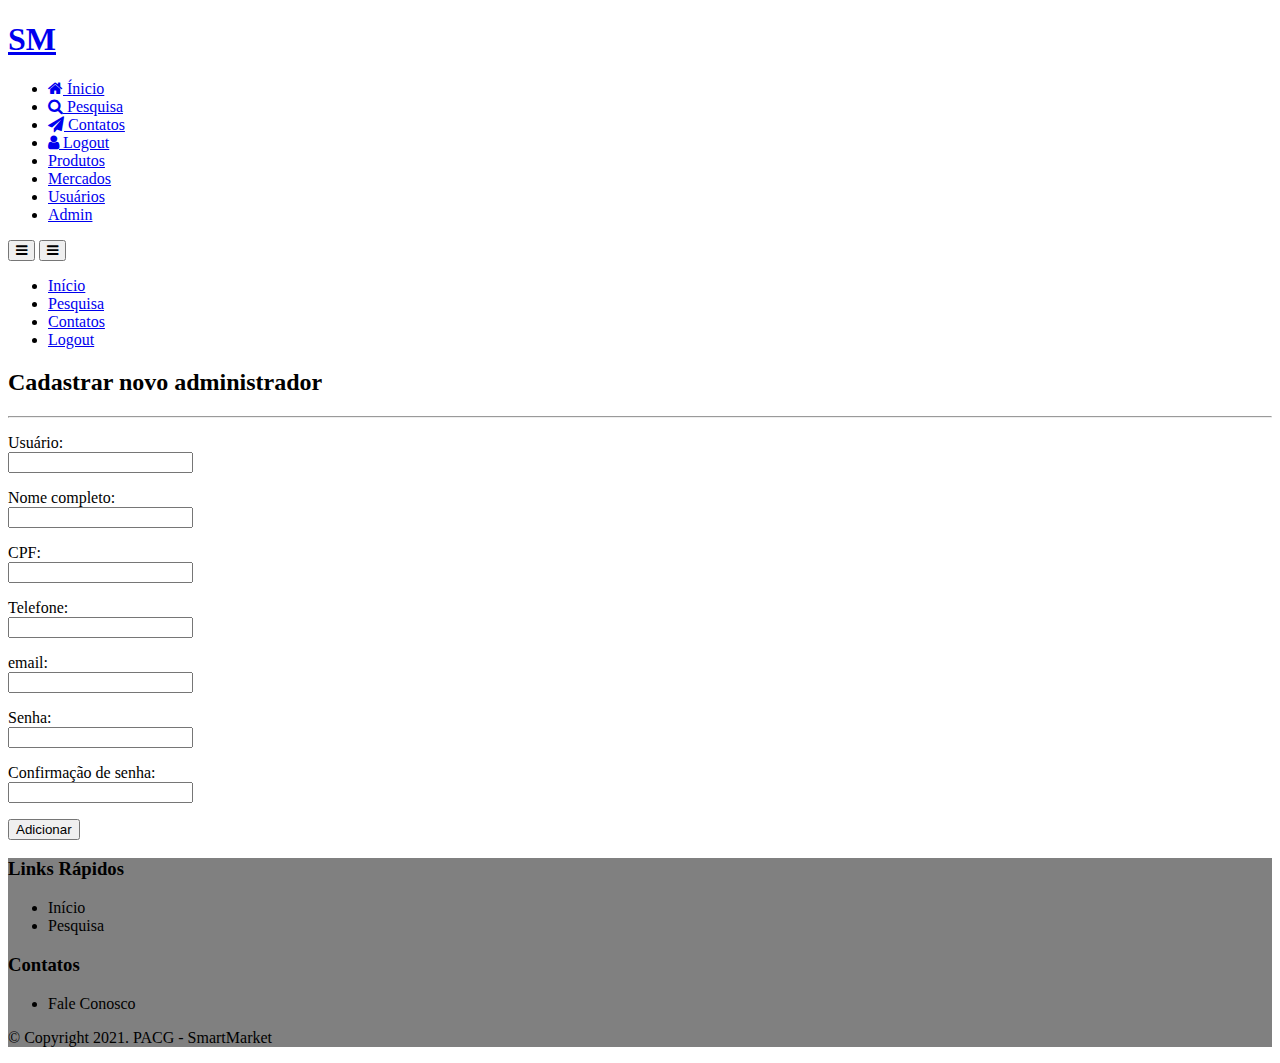
==== Codigo/cadastroAdm.html @ 12a4a18e "Add files via upload" ====
<!doctype html>
<html lang="en">

<head>
  <title>SmartMarket</title>
  <meta charset="utf-8">
  <meta name="viewport" content="width=device-width, initial-scale=1, shrink-to-fit=no">

  <link href="https://fonts.googleapis.com/css?family=Poppins:300,400,500,600,700,800,900" rel="stylesheet">

  <link rel="stylesheet" href="https://stackpath.bootstrapcdn.com/font-awesome/4.7.0/css/font-awesome.min.css">
  <link rel="stylesheet" href="css/style.css">
</head>

<body>

  <div class="wrapper d-flex align-items-stretch">
    <nav id="sidebar" class="active">
        <h1><a href="index.html" class="logo">SM</a></h1>
        <ul class="list-unstyled components mb-5">
            <li class="active">
                <a href="index.html"><span class="fa fa-home"></span> Ínicio</a>
            </li>
            <li>
                <a href="pesquisa.html"><span class="fa fa-search"></span> Pesquisa</a>
            </li>
            <li>
                <a href="contatos.html"><span class="fa fa-paper-plane"></span> Contatos</a>
            </li>
            <li>
            <a  href="#" onclick="logoutUser()"><span class="fa fa-user"></span> Logout</a>
            </li>    
            <li>
                <a href="cadastroProdutos.html"> Produtos</a>
            </li>
            <li>
                <a href="cadastroMercados.html"> Mercados</a>
            </li>
            <li>
                <a href="usuarios.html"> Usuários</a>
            </li>
            <li>
                <a href="cadastroAdm.html"> Admin</a>
            </li>
        </ul>
        </nav>
    <div id="content" class="p-4 p-md-5">

      <nav class="navbar navbar-expand-lg navbar-light bg-light">
        <div class="container-fluid">

          <button type="button" id="sidebarCollapse" class="btn btn-primary">
            <i class="fa fa-bars"></i>
            <span class="sr-only">Toggle Menu</span>
          </button>
          <button class="btn btn-dark d-inline-block d-lg-none ml-auto" type="button" data-toggle="collapse"
            data-target="#navbarSupportedContent" aria-controls="navbarSupportedContent" aria-expanded="false"
            aria-label="Toggle navigation">
            <i class="fa fa-bars"></i>
          </button>

          <div class="collapse navbar-collapse" id="navbarSupportedContent">
            <ul class="nav navbar-nav ml-auto">
              <li class="nav-item active">
                <a class="nav-link" href="index.html">Início</a>
              </li>
            <li class="nav-item">
                <a class="nav-link" href="pesquisa.html">Pesquisa</a>
              </li>
              <li class="nav-item">
                <a class="nav-link" href="contatos.html">Contatos</a>
              </li>
            <li class="nav-item">
                <a class="nav-link" href="#" onclick="logoutUser()">Logout</a>
            </li>
            </ul>
          </div>
        </div>
      </nav>

      <h2 class="mb-4">Cadastrar novo administrador</h2>
      <hr>
      </hr>

    <div id="divNovoAdm">
        <p>Usuário: <br><input type="text" id="campoUsuario"></p>
        <p>Nome completo: <br><input type="text" id="campoNome"></p>
        <p>CPF: <br><input type="text" id="campoCpf"></p>
        <p>Telefone: <br><input type="text" id="campoTelefone"></p>
        <p>email: <br><input type="text" id="campoEmail"></p>
        <p>Senha: <br><input type="password" id="campoSenha"></p>
        <p>Confirmação de senha: <br><input type="password" id="campoSenha2"></p>
        <p><button onclick="salvaLoginAdm()" id="btnAdicionarAdm">Adicionar</button>
        <p>

    </div>

    <script src="app.js"></script>

    </div>

    <script src="js/jquery.min.js"></script>
    <script src="js/popper.js"></script>
    <script src="js/bootstrap.min.js"></script>
    <script src="js/main.js"></script>
    <style>
        #divNovoAdm {
            color: black;
        }
    </style>
  </div>
  <footer style="background-color: grey; color: black">
    <div class="container">
      <div class="row">

        <div class="col-sm-3">
            <h3 class="footer_h3">Links Rápidos</h3>
            <ul class="footer_ul">
              <li><a style="color: black; text-decoration: none;" href="index.html">Início</a></li>
              <li><a style="color: black; text-decoration: none;" href="pesquisa.html">Pesquisa</a></li>
            </ul>
          </div>
  
          <div class="col-sm-3">
            <h3 class="footer_h3">Contatos</h3>
            <ul class="footer_ul">
              <li><a style="color: black; text-decoration: none;" href="contatos.html">Fale Conosco</a></li>
            </ul>
        </div>
      </div>
    </div>
    <div class="copyright">
      <div class="container">
        <div class="row">
          <p>© Copyright 2021. PACG - SmartMarket</p>
        </div>
      </div>
    </div>
  </footer>
</body>

</html>
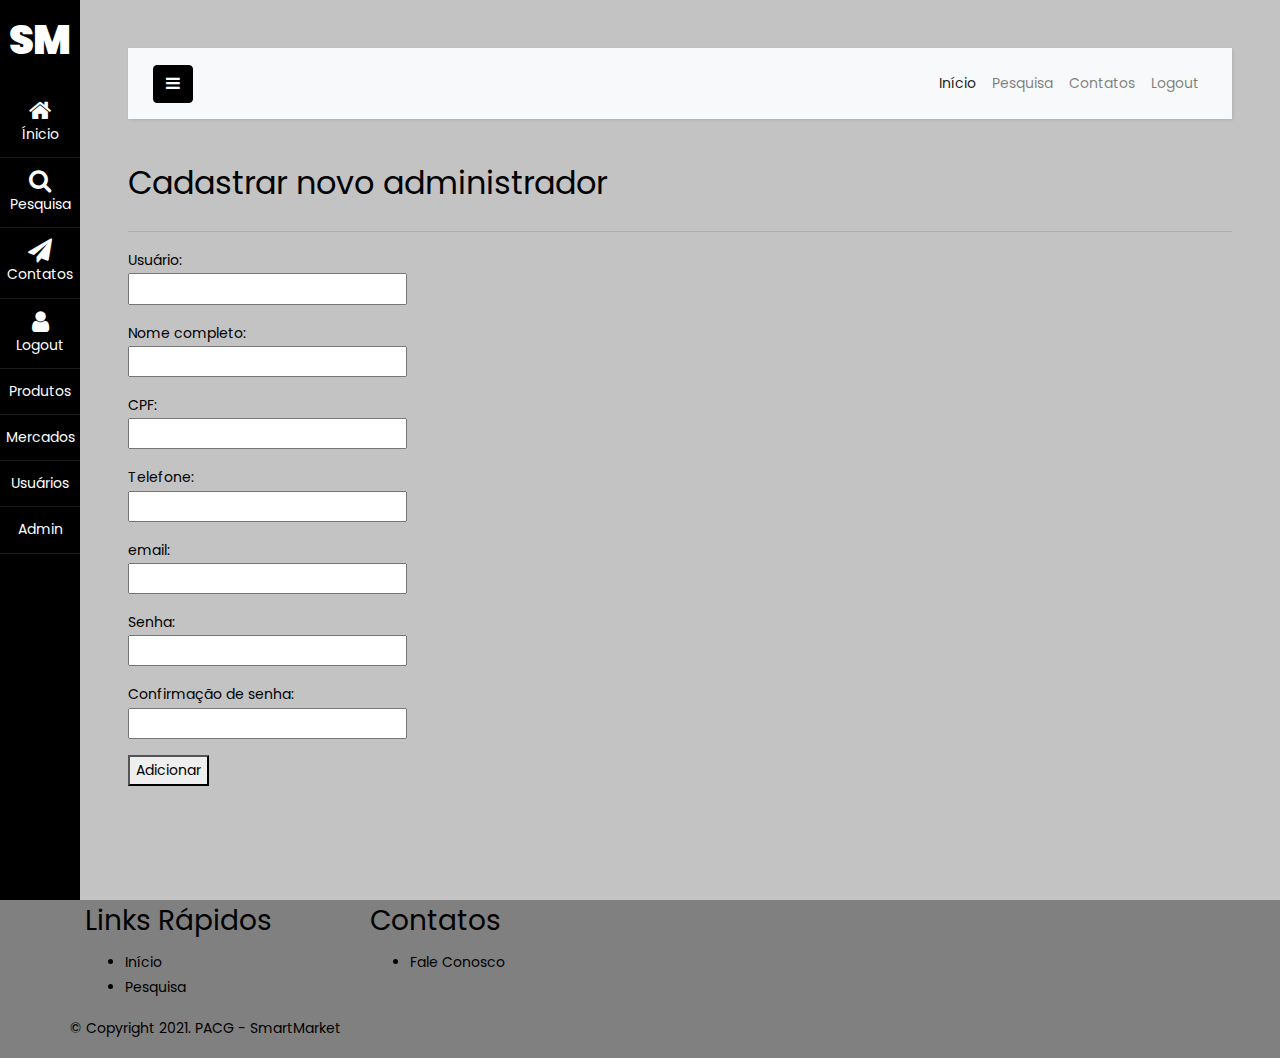
==== commit a73ce498: "Add files via upload" ====
--- a/Codigo/cadastroAdm.html
+++ b/Codigo/cadastroAdm.html
@@ -9,7 +9,7 @@
   <link href="https://fonts.googleapis.com/css?family=Poppins:300,400,500,600,700,800,900" rel="stylesheet">
 
   <link rel="stylesheet" href="https://stackpath.bootstrapcdn.com/font-awesome/4.7.0/css/font-awesome.min.css">
-  <link rel="stylesheet" href="css/style.css">
+  <link rel="stylesheet" href="style.css">
 </head>
 
 <body>
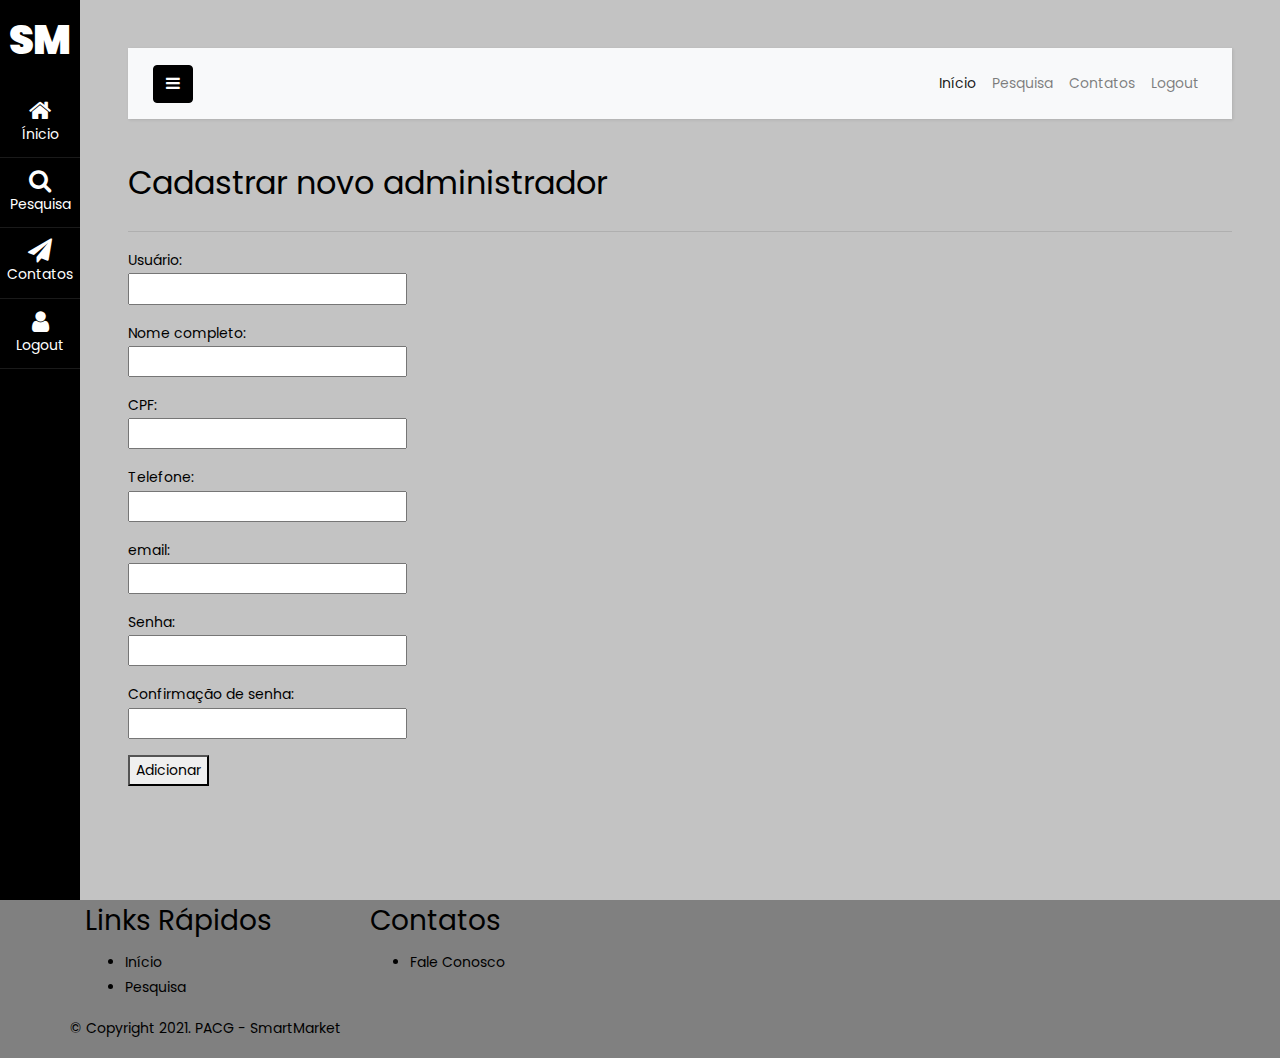
==== commit 6012995d: "Update cadastroAdm.html" ====
--- a/Codigo/cadastroAdm.html
+++ b/Codigo/cadastroAdm.html
@@ -12,7 +12,7 @@
   <link rel="stylesheet" href="style.css">
 </head>
 
-<body>
+<body onload="isAdmin()">
 
   <div class="wrapper d-flex align-items-stretch">
     <nav id="sidebar" class="active">
@@ -138,5 +138,8 @@
     </div>
   </footer>
 </body>
+<script>
+    document.getElementById ('sidebarCollapse').addEventListener ('click', logoNome);
+</script>
 
-</html>+</html>
